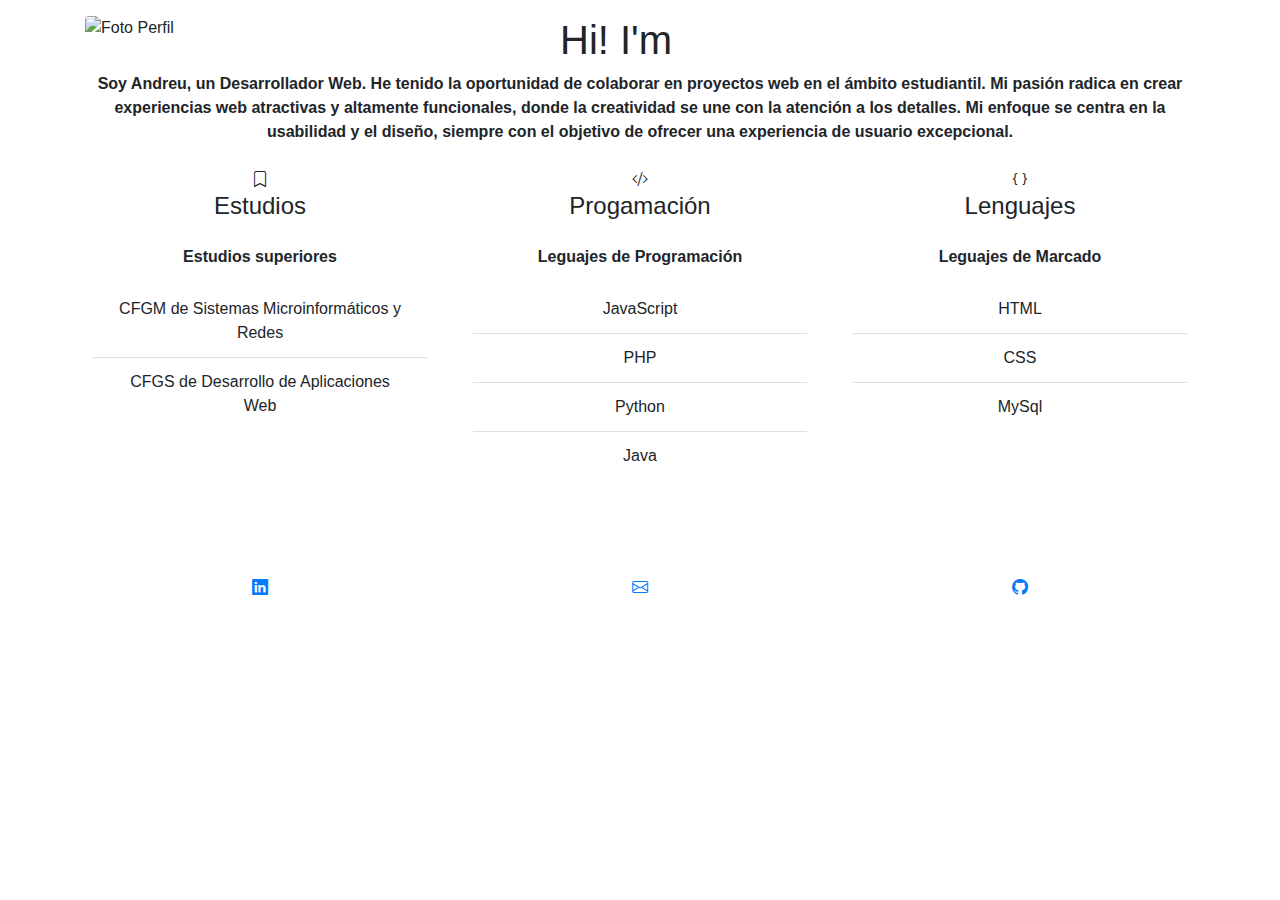
==== index.html @ b67840f4 "Fix html structure" ====
<!DOCTYPE html>
<html lang="en">
<head>
    <meta charset="UTF-8">
    <meta name="viewport" content="width=device-width, initial-scale=1.0">
    <title>CV: Andreu Martinez Gual</title>

    <!-- Latest compiled and minified CSS -->
    <link rel="stylesheet" href="https://cdn.jsdelivr.net/npm/bootstrap@4.6.2/dist/css/bootstrap.min.css">
    <!-- My CSS -->
    <link rel="stylesheet" href="style.css" />
    <!-- jQuery library -->
    <script src="https://cdn.jsdelivr.net/npm/jquery@3.6.4/dist/jquery.slim.min.js"></script>
    <!-- Popper JS -->
    <script src="https://cdn.jsdelivr.net/npm/popper.js@1.16.1/dist/umd/popper.min.js"></script>
    <!-- Latest compiled JavaScript -->
    <script src="https://cdn.jsdelivr.net/npm/bootstrap@4.6.2/dist/js/bootstrap.bundle.min.js"></script>

    <!--ICONOS-->
    <link rel="stylesheet" href="https://cdn.jsdelivr.net/npm/bootstrap-icons@1.11.1/font/bootstrap-icons.css">
</head>
<body>
    <div class="conrainer-fluid container-title">
        <div class="container pt-3">
            <div class="row">
                <div class="col-lg-5 col-memoji" id="foto">
                    <img src="img/Memoji2.png" alt="Foto Perfil" class="rounded mx-auto d-block img-fluid">
                </div>
                <div class="col-lg-7 align-self-center" id="title">
                    <h1 class="title-writer" aria-label="Hi! I'm a developer">
                        Hi! I'm&nbsp;<span class="typewriter thick"></span>
                    </h1>
                </div>
            </div>
        </div>
    </div>
    <div class="container text-center font-weight-bold container-description">
        <p class="m-0">
            Soy Andreu, un Desarrollador Web. He tenido la oportunidad de colaborar en proyectos web en el ámbito estudiantil. Mi pasión radica en crear experiencias web atractivas y altamente funcionales, donde la creatividad se une con la atención a los detalles. Mi enfoque se centra en la usabilidad y el diseño, siempre con el objetivo de ofrecer una experiencia de usuario excepcional.
        </p>
    </div>

    <div class="container text-center pb-4">
        <div class="row">
            <div class="col-sm columna mx-2 border-col py-4 mb-4">
                <div data-toggle="collapse" data-target="#demo1">
                    <i class="bi bi-bookmark i-dark"></i>
                    <h4>Estudios</h4>
                </div>
                <div id="demo1" class="pt-3">
                    <p class="title-dest font-weight-bold">Estudios superiores</p>
                    <ul class="list-group list-group-flush">
                        <li class="list-group-item">CFGM de Sistemas Microinformáticos y Redes</li>
                        <li class="list-group-item">CFGS de Desarrollo de Aplicaciones Web</li>
                    </ul>
                </div>
            </div>
            <div class="col-sm columna mx-2 border-col py-4 mb-4">
                <div data-toggle="collapse" data-target="#demo2">
                    <i class="bi bi-code-slash i-dark"></i>
                    <h4>Progamación</h4>
                </div>
                <div id="demo2" class="pt-3">
                    <p class="title-dest font-weight-bold">Leguajes de Programación</p>
                    <ul class="list-group list-group-flush">
                        <li class="list-group-item">JavaScript</li>
                        <li class="list-group-item">PHP</li>
                        <li class="list-group-item">Python</li>
                        <li class="list-group-item">Java</li>
                    </ul>
                </div>
            </div>
            <div class="col-sm columna mx-2 border-col py-4 mb-4">
                <div data-toggle="collapse" data-target="#demo3">
                    <i class="bi bi-braces i-dark"></i>
                    <h4>Lenguajes</h4>
                </div>
                <div id="demo3" class="pt-3">
                    <p class="title-dest font-weight-bold">Leguajes de Marcado</p>
                    <ul class="list-group list-group-flush">
                        <li class="list-group-item">HTML</li>
                        <li class="list-group-item">CSS</li>
                        <li class="list-group-item">MySql</li>
                    </ul>
                </div>
            </div>
        </div>
    </div>

    <footer class="page-footer font-small blue py-4 footer-color">
        <div class="container-fluid text-center text-md-left">
            <div class="container text-center">
                <div class="row">
                    <div class="col-sm">
                        <a href="https://www.linkedin.com/in/andreu-martinez-gual-6a103b237/"><i class="bi bi-linkedin icon-footer px-5"></i></a>
                    </div>
                    <div class="col-sm">
                        <a href="mailto:andreumagu@gmail.com"><i class="bi bi-envelope icon-footer px-5"></i></a>
                    </div>
                    <div class="col-sm">
                        <a href="https://github.com/andreumagu"><i class="bi bi-github icon-footer px-5"></i></a>
                    </div>
                </div>
            </div>
        </div>
    </footer>
    <script type="text/javascript" src="script.js"></script>
</body>
</html>
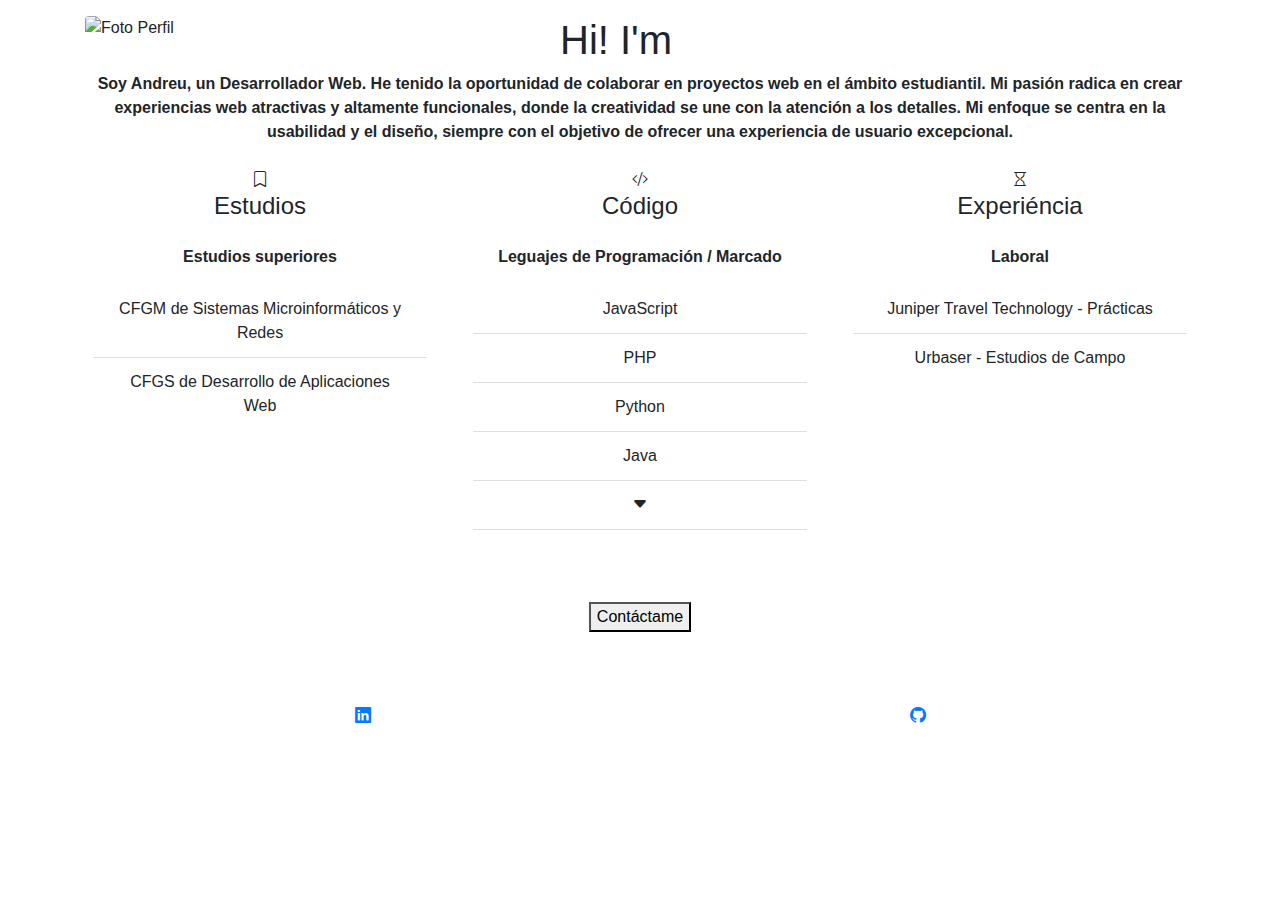
==== commit a8e01da6: "Update index.html" ====
--- a/index.html
+++ b/index.html
@@ -40,9 +40,9 @@
         </p>
     </div>
 
-    <div class="container text-center pb-4">
+    <div class="container text-center pb-5">
         <div class="row">
-            <div class="col-sm columna mx-2 border-col py-4 mb-4">
+            <div class="col-sm mar mx-2 border-col py-4">
                 <div data-toggle="collapse" data-target="#demo1">
                     <i class="bi bi-bookmark i-dark"></i>
                     <h4>Estudios</h4>
@@ -55,55 +55,57 @@
                     </ul>
                 </div>
             </div>
-            <div class="col-sm columna mx-2 border-col py-4 mb-4">
+            <div class="col-sm mar mx-2 border-col py-4">
                 <div data-toggle="collapse" data-target="#demo2">
                     <i class="bi bi-code-slash i-dark"></i>
-                    <h4>Progamación</h4>
+                    <h4>Código</h4>
                 </div>
                 <div id="demo2" class="pt-3">
-                    <p class="title-dest font-weight-bold">Leguajes de Programación</p>
+                    <p class="title-dest font-weight-bold">Leguajes de Programación / Marcado</p>
                     <ul class="list-group list-group-flush">
                         <li class="list-group-item">JavaScript</li>
                         <li class="list-group-item">PHP</li>
                         <li class="list-group-item">Python</li>
                         <li class="list-group-item">Java</li>
+                        <li class="list-group-item" data-toggle="collapse" data-target="#demo4"><i class="bi bi-caret-down-fill" id="arrow" onclick="changeArrow()"></i></li>
+                        <div id="demo4" class="collapse">
+                            <ul class="list-group list-group-flush">
+                                <li class="list-group-item">HTML</li>
+                                <li class="list-group-item">CSS</li>
+                                <li class="list-group-item">MySql</li>
+                            </ul>
+                        </div>
                     </ul>
                 </div>
             </div>
-            <div class="col-sm columna mx-2 border-col py-4 mb-4">
+            <div class="col-sm mx-2 border-col py-4">
                 <div data-toggle="collapse" data-target="#demo3">
-                    <i class="bi bi-braces i-dark"></i>
-                    <h4>Lenguajes</h4>
+                    <i class="bi bi-hourglass i-dark"></i>
+                    <h4>Experiéncia</h4>
                 </div>
                 <div id="demo3" class="pt-3">
-                    <p class="title-dest font-weight-bold">Leguajes de Marcado</p>
+                    <p class="title-dest font-weight-bold">Laboral</p>
                     <ul class="list-group list-group-flush">
-                        <li class="list-group-item">HTML</li>
-                        <li class="list-group-item">CSS</li>
-                        <li class="list-group-item">MySql</li>
+                        <li class="list-group-item">Juniper Travel Technology - Prácticas</li>
+                        <li class="list-group-item">Urbaser - Estudios de Campo</li>
                     </ul>
                 </div>
             </div>
         </div>
     </div>
 
+    <div class="container d-flex justify-content-center pb-5">
+        <button class="contact-button" onclick="location.href='contact.html'">Contáctame</button>
+    </div>
+
     <footer class="page-footer font-small blue py-4 footer-color">
         <div class="container-fluid text-center text-md-left">
-            <div class="container text-center">
-                <div class="row">
-                    <div class="col-sm">
-                        <a href="https://www.linkedin.com/in/andreu-martinez-gual-6a103b237/"><i class="bi bi-linkedin icon-footer px-5"></i></a>
-                    </div>
-                    <div class="col-sm">
-                        <a href="mailto:andreumagu@gmail.com"><i class="bi bi-envelope icon-footer px-5"></i></a>
-                    </div>
-                    <div class="col-sm">
-                        <a href="https://github.com/andreumagu"><i class="bi bi-github icon-footer px-5"></i></a>
-                    </div>
-                </div>
+            <div class="container d-flex justify-content-around">
+                <a href="https://www.linkedin.com/in/andreu-martinez-gual-6a103b237/"><i class="bi bi-linkedin icon-footer px-5"></i></a>
+                <a href="https://github.com/andreumagu"><i class="bi bi-github icon-footer px-5"></i></a>
             </div>
         </div>
     </footer>
     <script type="text/javascript" src="script.js"></script>
 </body>
-</html>+</html>
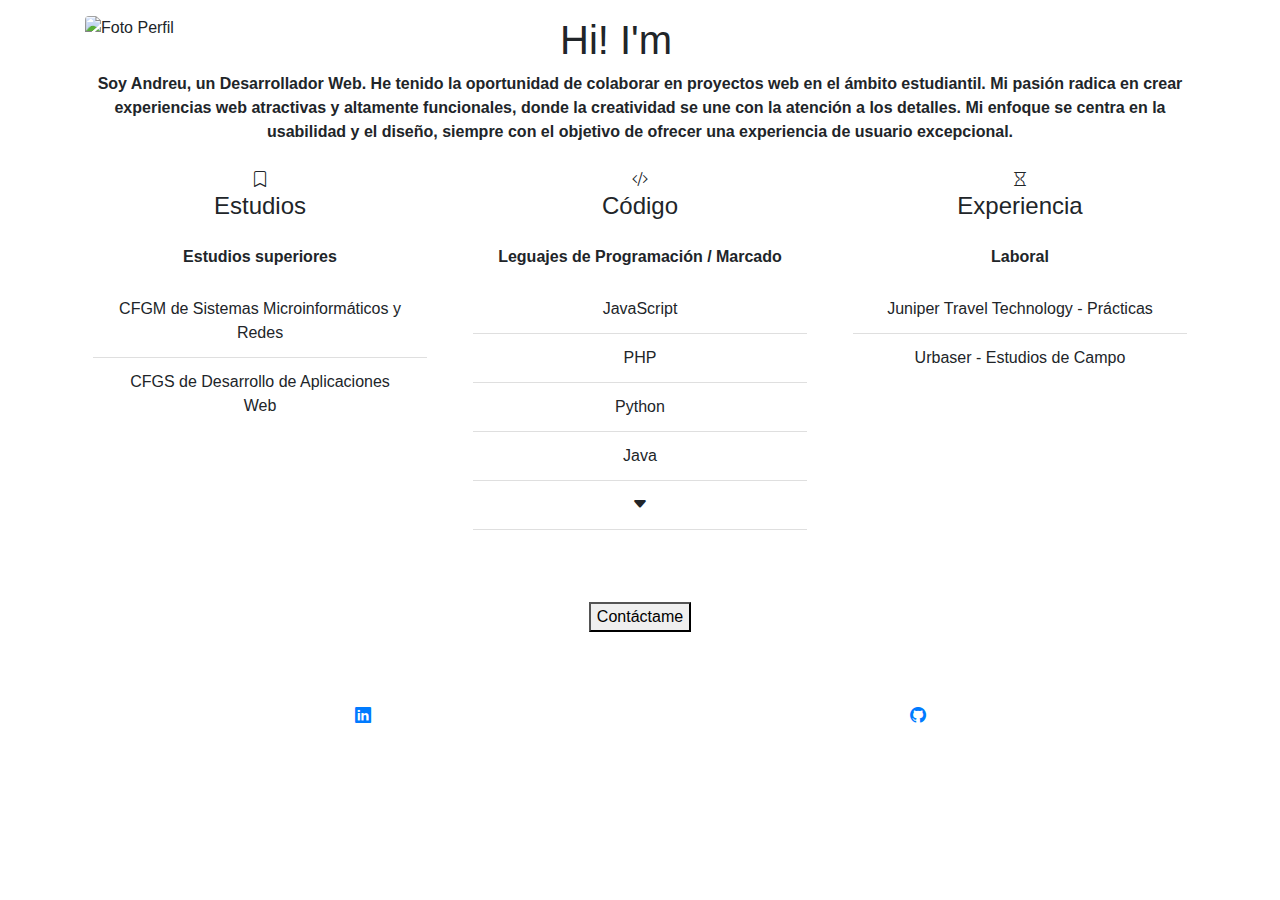
==== commit 15eb5d50: "Update index.html" ====
--- a/index.html
+++ b/index.html
@@ -81,7 +81,7 @@
             <div class="col-sm mx-2 border-col py-4">
                 <div data-toggle="collapse" data-target="#demo3">
                     <i class="bi bi-hourglass i-dark"></i>
-                    <h4>Experiéncia</h4>
+                    <h4>Experiencia</h4>
                 </div>
                 <div id="demo3" class="pt-3">
                     <p class="title-dest font-weight-bold">Laboral</p>
